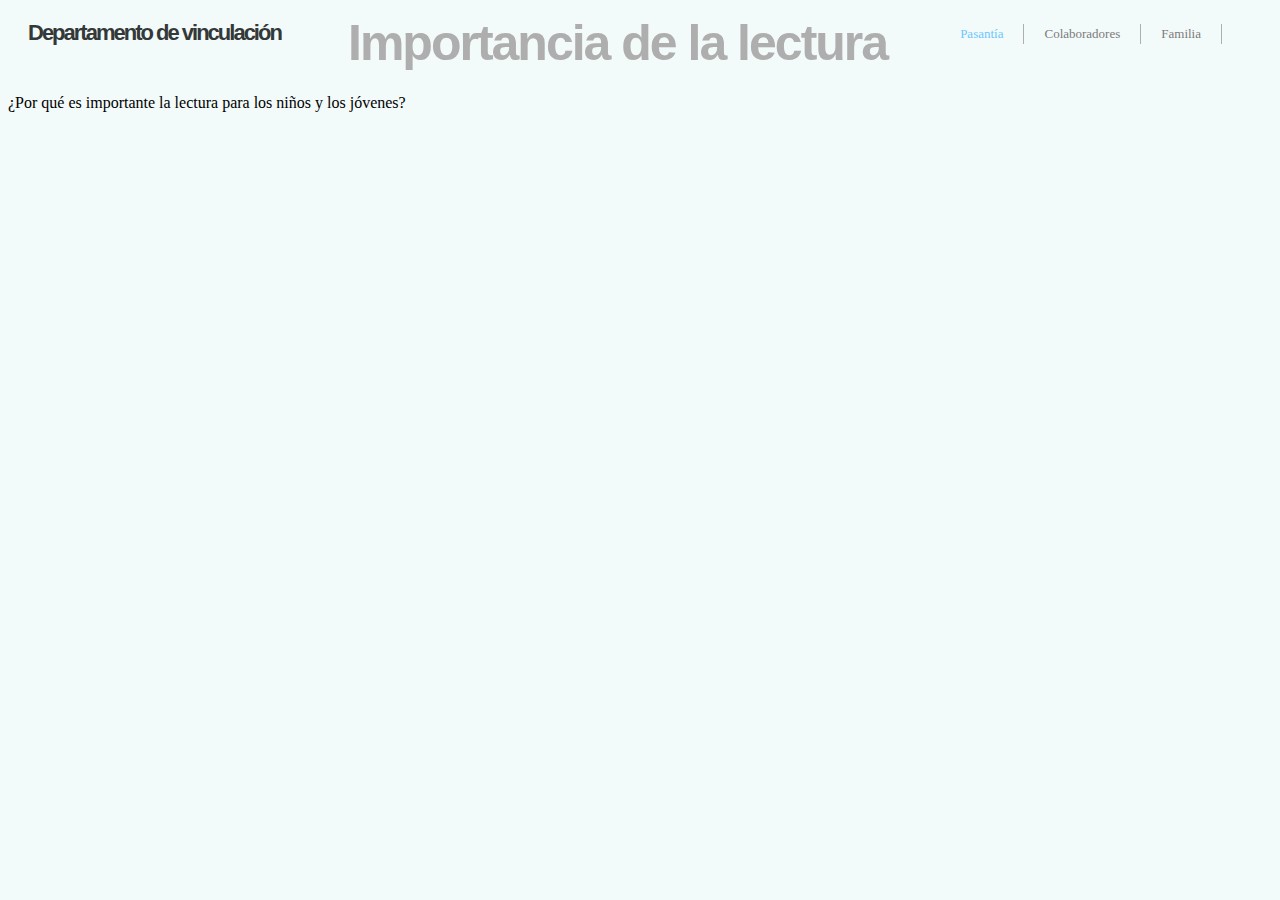
==== colaboradores.html @ df4c438a "Se subió el archivo de estructura" ====
<!DOCTYPE html>
<html lang="en">
<head>
  <meta charset="UTF-8">
  <meta http-equiv="X-UA-Compatible" content="IE=edge">
  <meta name="viewport" content="width=device-width, initial-scale=1.0">
  <link rel="stylesheet" href="CSS/style_colaboradores.css">
  <title>Colaboradores</title>
</head>

<body>

  <!--Menú-->
  <div class="header">
    <div class="logo">
      <h1><a href="index.html"><span>Departamento de vinculación</span></a></h1>
    </div>
    <div class="menu_nav">
      <ul>
        <li class="active"><a href="index.html">Pasantía</a></li>
        <li><a href="#">Colaboradores</a></li>
        <li><a href="#">Familia</a></li>
      </ul>
      
    </div>
    
  </div>
  
  <!--Header-->
  <div class="encabezado2" >
    <h1 class="nom"> Importancia de la lectura </h1>
    <p> ¿Por qué es importante la lectura para los niños y los jóvenes?</p>
 </div>



</body>
</html>
---- CSS/style_colaboradores.css ----
* {
    background-color: #f3fafa;
}

.header {
	padding:0;
	margin:0;
	background:rgb(143, 140, 140);
}


.menu_nav {
	margin:0;
	padding:0 50px 0 0;
	
}

.menu_nav {
	margin:0;
	padding:0 50px 0 0;
	
}
.menu_nav ul {
	list-style:none;
	margin:0;
	padding:16px 0;
	float:right;
	height:20px;
}
.menu_nav ul li {
	margin:0;
	padding:0;
	float:left;
}
.menu_nav ul li a {
	display:block;
	margin:0;
	padding:2px 20px;
	color:#7b7a7a;
	text-decoration:none;
	font-size:13px;
	line-height:16px;
	background:none;
	border-right:1px solid #afafaf;
}
.menu_nav ul li.active a, .menu_nav ul li a:hover {
	text-decoration:none;
	color:#6cc7ff;
}
.sb_menu li a:f{
	text-decoration:none;
	color:#6cc7ff;
}
.logo {
	float:left;
	width:300px;
	height:30px;
	padding:12px 20px 10px;
	margin:0 auto;
}

h1 {
	margin:0;
	padding:0;
	color:#afaeae;
	font:bold 22px/1.2em Arial, Helvetica, sans-serif;
	letter-spacing:-2px;
}
h1 a, h1 a:hover {
	color:#afaeae;
	text-decoration:none;
}
h1 span {
	color:#333939;
}
h1 small {
	padding:0 20px;
	font:normal 12px/1.2em Arial, Helvetica, sans-serif;
	letter-spacing:normal;
}

.encabezado {
    background-image: url("https://seculoxximinas.com.br/fgv/wp-content/uploads/2019/08/motivacao-de-colaboradores-voce-esta-cometendo-estes-erros_1092019956550.png") ;
    height: 350px;
    background-size: cover;
    display: flex;
    flex-direction: column;
    justify-content: center;
    align-items: center;
    color: white;
    font-family: 'Roboto', sans-serif;
}
.nom {
    padding-top: 5px;
    padding-bottom: 5px ;
    font-size: 50px;

}
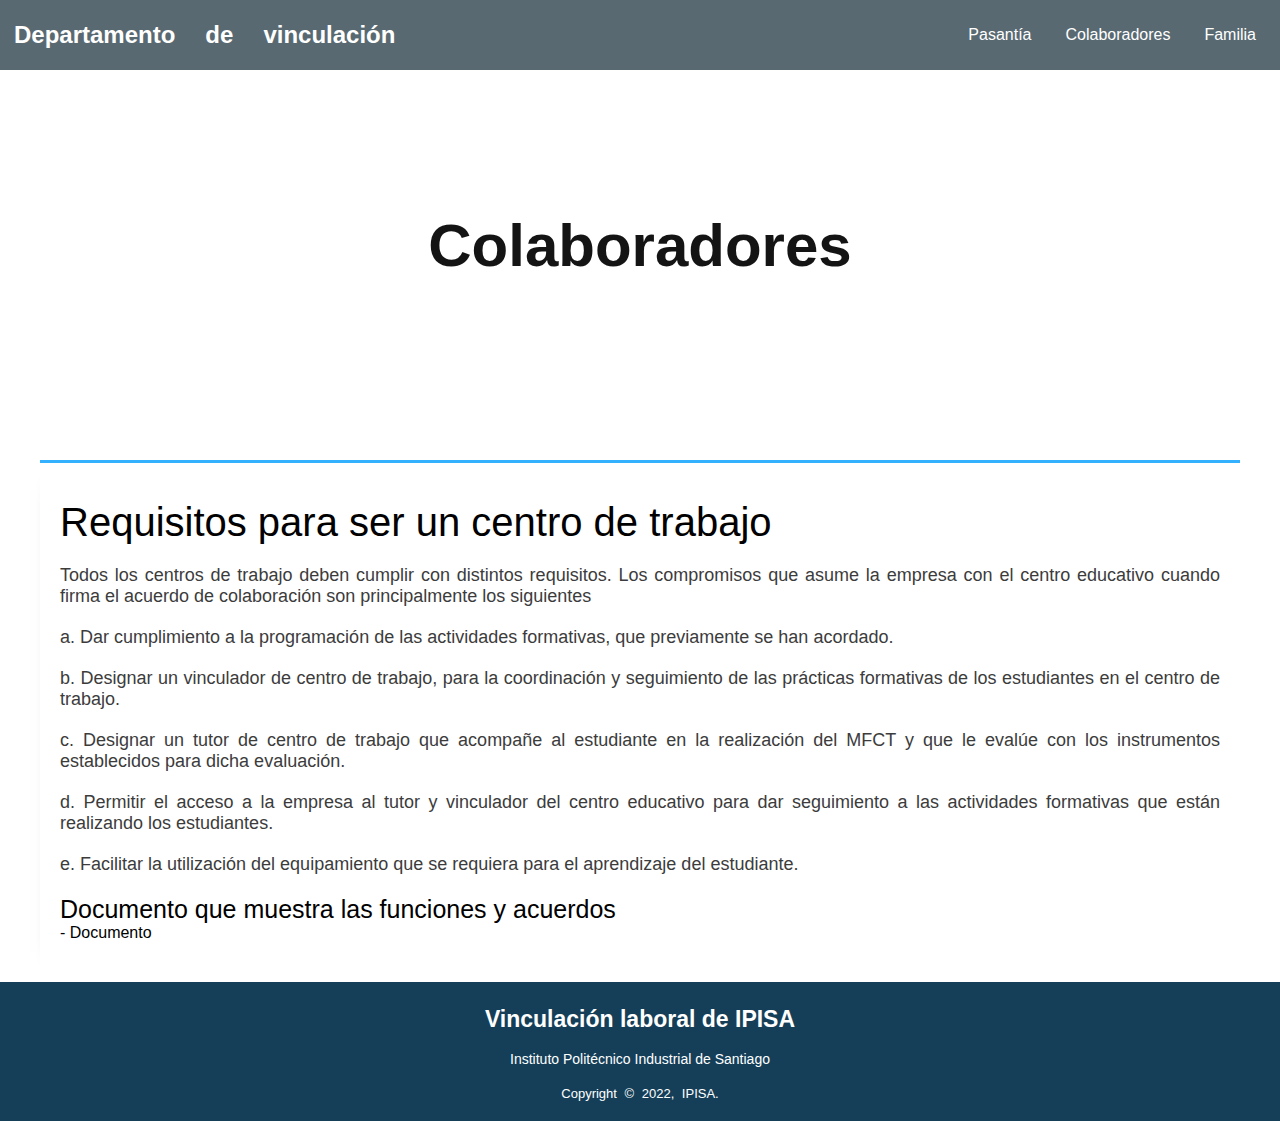
==== commit b7fbf87e: "Se desarrolllaron los archivos colaboradores y familia" ====
--- a/colaboradores.html
+++ b/colaboradores.html
@@ -10,27 +10,69 @@
 
 <body>
 
-  <!--Menú-->
-  <div class="header">
-    <div class="logo">
-      <h1><a href="index.html"><span>Departamento de vinculación</span></a></h1>
+  <header>
+    <!--Menú-->
+    <a href="index.html" class="logo">
+        <!--img src="" class="logo"-->
+        <h2 class="nombre"> Departamento de vinculación </h2>
+    </a>
+
+    <!--Barra de navegación del menú-->
+    <nav>
+        <a href="pasantia.html" class="link">Pasantía</a>
+        <a href="colaboradores.html" class="link">Colaboradores</a>
+        <a href="familia.html" class="link">Familia</a>
+    </nav>
+</header>
+
+<!--Header-->
+<div class="encabezado">
+  <h1 class="nom"> Colaboradores </h1>
+  <p> </p>
+</div>
+
+<div class="contenedor-contenido">
+
+  <article>
+
+      <h2>Requisitos para ser un centro de trabajo</h2>
+
+          <p> Todos los centros de trabajo deben cumplir con distintos requisitos. Los compromisos que asume la empresa con el centro educativo cuando firma el acuerdo
+            de colaboración son principalmente los siguientes </p>
+         
+      <h3></h3>
+
+          <p> a. Dar cumplimiento a la programación de las actividades formativas, que previamente
+            se han acordado.</p>
+          <p>b. Designar un vinculador de centro de trabajo, para la coordinación y seguimiento de
+            las prácticas formativas de los estudiantes en el centro de trabajo. </p>
+          <p>c. Designar un tutor de centro de trabajo que acompañe al estudiante en la realización
+            del MFCT y que le evalúe con los instrumentos establecidos para dicha evaluación. </p>
+          <p>d. Permitir el acceso a la empresa al tutor y vinculador del centro educativo para dar
+            seguimiento a las actividades formativas que están realizando los estudiantes. </p>
+          <p>e. Facilitar la utilización del equipamiento que se requiera para el aprendizaje del
+            estudiante.</p>
+
+          <h3>Documento que muestra las funciones y acuerdos</h3>
+
+          <a class="documento" href="https://drive.google.com/file/d/176lTWf1gdwoO2YJwxPn1_9PQBs4NsAFI/view?usp=sharing">- Documento</a>
+
+  </article>
+
+</div>
+
+  <!--Footer-->
+  <footer>
+    <div class="contenido">
+        <h3>Vinculación laboral de IPISA</h3>
+        <p>Instituto Politécnico Industrial de Santiago</p>
+     
     </div>
-    <div class="menu_nav">
-      <ul>
-        <li class="active"><a href="index.html">Pasantía</a></li>
-        <li><a href="#">Colaboradores</a></li>
-        <li><a href="#">Familia</a></li>
-      </ul>
-      
+
+    <div class="footer-bottom">
+        <p class="copy">Copyright © 2022, IPISA.</p>
     </div>
-    
-  </div>
-  
-  <!--Header-->
-  <div class="encabezado2" >
-    <h1 class="nom"> Importancia de la lectura </h1>
-    <p> ¿Por qué es importante la lectura para los niños y los jóvenes?</p>
- </div>
+</footer>
 
 
 
--- a/CSS/style_colaboradores.css
+++ b/CSS/style_colaboradores.css
@@ -1,98 +1,204 @@
 * {
-    background-color: #f3fafa;
-}
-
-.header {
-	padding:0;
-	margin:0;
-	background:rgb(143, 140, 140);
-}
-
-
-.menu_nav {
-	margin:0;
-	padding:0 50px 0 0;
-	
-}
-
-.menu_nav {
-	margin:0;
-	padding:0 50px 0 0;
-	
-}
-.menu_nav ul {
-	list-style:none;
-	margin:0;
-	padding:16px 0;
-	float:right;
-	height:20px;
-}
-.menu_nav ul li {
-	margin:0;
-	padding:0;
-	float:left;
-}
-.menu_nav ul li a {
-	display:block;
-	margin:0;
-	padding:2px 20px;
-	color:#7b7a7a;
-	text-decoration:none;
-	font-size:13px;
-	line-height:16px;
-	background:none;
-	border-right:1px solid #afafaf;
-}
-.menu_nav ul li.active a, .menu_nav ul li a:hover {
-	text-decoration:none;
-	color:#6cc7ff;
-}
-.sb_menu li a:f{
-	text-decoration:none;
-	color:#6cc7ff;
-}
+    margin:0;
+    padding: 0;
+    box-sizing: border-box;
+}
+
+body {
+    margin: 0;
+}
+
+header {
+    display: flex;
+    min-height: 70px;
+    justify-content: space-between;
+    background: #596972;
+    align-items: center;
+    padding: 9px;
+}
+
 .logo {
-	float:left;
-	width:300px;
-	height:30px;
-	padding:12px 20px 10px;
-	margin:0 auto;
-}
-
-h1 {
-	margin:0;
-	padding:0;
-	color:#afaeae;
-	font:bold 22px/1.2em Arial, Helvetica, sans-serif;
-	letter-spacing:-2px;
-}
-h1 a, h1 a:hover {
-	color:#afaeae;
-	text-decoration:none;
-}
-h1 span {
-	color:#333939;
-}
-h1 small {
-	padding:0 20px;
-	font:normal 12px/1.2em Arial, Helvetica, sans-serif;
-	letter-spacing:normal;
+    display: flex;
+    align-items: center;
+    font-family: 'Asap', sans-serif;
+    font-family: 'Noto Color Emoji', sans-serif;
+    padding-left: 5px;
+}
+
+a {
+    text-decoration: none;
+    color:white;
+    font-family: 'Roboto', sans-serif;
+}
+
+.link {
+    color: white;
+}
+
+nav a {
+    padding-right: 15px;
+    padding-left: 15px;
+    padding-top: 10px;
+    padding-bottom: 10px;
+    border-radius: 20px;
+}
+
+nav a:hover {
+    color: #B5C5D7;
+    background-color: black;
+}
+
+@media (max-width:700px) {
+    
+    header {
+        flex-direction: column;
+    }
+
+    nav {
+        padding: 10px;
+    }
 }
 
 .encabezado {
-    background-image: url("https://seculoxximinas.com.br/fgv/wp-content/uploads/2019/08/motivacao-de-colaboradores-voce-esta-cometendo-estes-erros_1092019956550.png") ;
+    background-image: url("https://seculoxximinas.com.br/fgv/wp-content/uploads/2019/08/motivacao-de-colaboradores-voce-esta-cometendo-estes-erros_1092019956550.png");
     height: 350px;
     background-size: cover;
     display: flex;
     flex-direction: column;
     justify-content: center;
     align-items: center;
+    color: rgb(20, 20, 20);
+    font-family: 'Roboto', sans-serif;
+    font-size: 30px;
+}
+
+.contenedor-contenido {
+    width: 1200px;
+    margin: auto;
+    margin-top: 40px;
+    text-align: justify;
+}
+
+article {
+    width: 100%;
+    padding: 20px;
+    padding-bottom: 40px;
+    box-shadow: -10px 0 20px -30px black;
+    position: relative;
+    border-radius: 6px;
+}
+
+article:before {
+    content:'';
+    width: 100%;
+    height: 3px;
+    position: absolute;
+    top: 0;
+    left: 0;
+    background: #33b1ff ;
+}
+
+article h2 {
+    margin-top: 20px;
+    font-weight: 500;
+    font-size: 40px; 
+    font-family: 'Roboto', sans-serif;
+}
+
+article h3 {
+    margin-top: 20px;
+    font-weight: 500;
+    font-size: 25px; 
+    font-family: 'Roboto', sans-serif;
+}
+
+
+article p {
+    margin-top: 20px;
+    font-size: 18px;
+    color: #3c3c3c;
+    font-family: 'Roboto', sans-serif;
+}
+
+.documento {
+    color: black;
+    margin-top: 25px;
+}
+
+footer {
+    background: #153f59;
+    height: auto;
+    width: 100vw;
+    font-family: 'Asap', sans-serif;
+    padding-top: 27px;
     color: white;
-    font-family: 'Roboto', sans-serif;
-}
-.nom {
-    padding-top: 5px;
-    padding-bottom: 5px ;
-    font-size: 50px;
-
+}
+
+.contenido {
+    display: flex;
+    align-items: center;
+    justify-content: center;
+    flex-direction: column;
+    text-align: center;
+}
+
+.contenido h3 {
+    font-size: 23px;
+    font-weight: 1px;
+    line-height: 21px;
+}
+
+.contenido p{
+    max-width: 500px;
+    margin: 10px auto;
+    line-height: 14px;
+    font-size: 14px;
+    margin-top: 22px;
+}
+
+.iconos {
+    list-style: none;
+    display: flex;
+    align-items: center;
+    justify-content: center;
+    margin: 22px 0 16px 0;
+}
+
+.iconos li {
+    list-style: none;
+    margin: 0 7px;  
+}
+
+.iconos a{
+    text-decoration: none;
+    color: #FFF;
+}
+
+.iconos a i{
+    font-size: 24px;
+    transition: color .4s ease;
+}
+
+.iconos a:hover i {
+    color: #B5C5D7;
+}
+
+.footer-bottom {
+    background: #153f59;
+    width: 100vw;
+    padding: 10px 0;
+    text-align: center;
+}
+
+.footer-bottom p {
+    font-size: 13px;
+    word-spacing: 4px;
+}
+
+::-webkit-scrollbar {
+    display: none;
+}
+
+.copy {
+    margin-bottom: 10px;
 }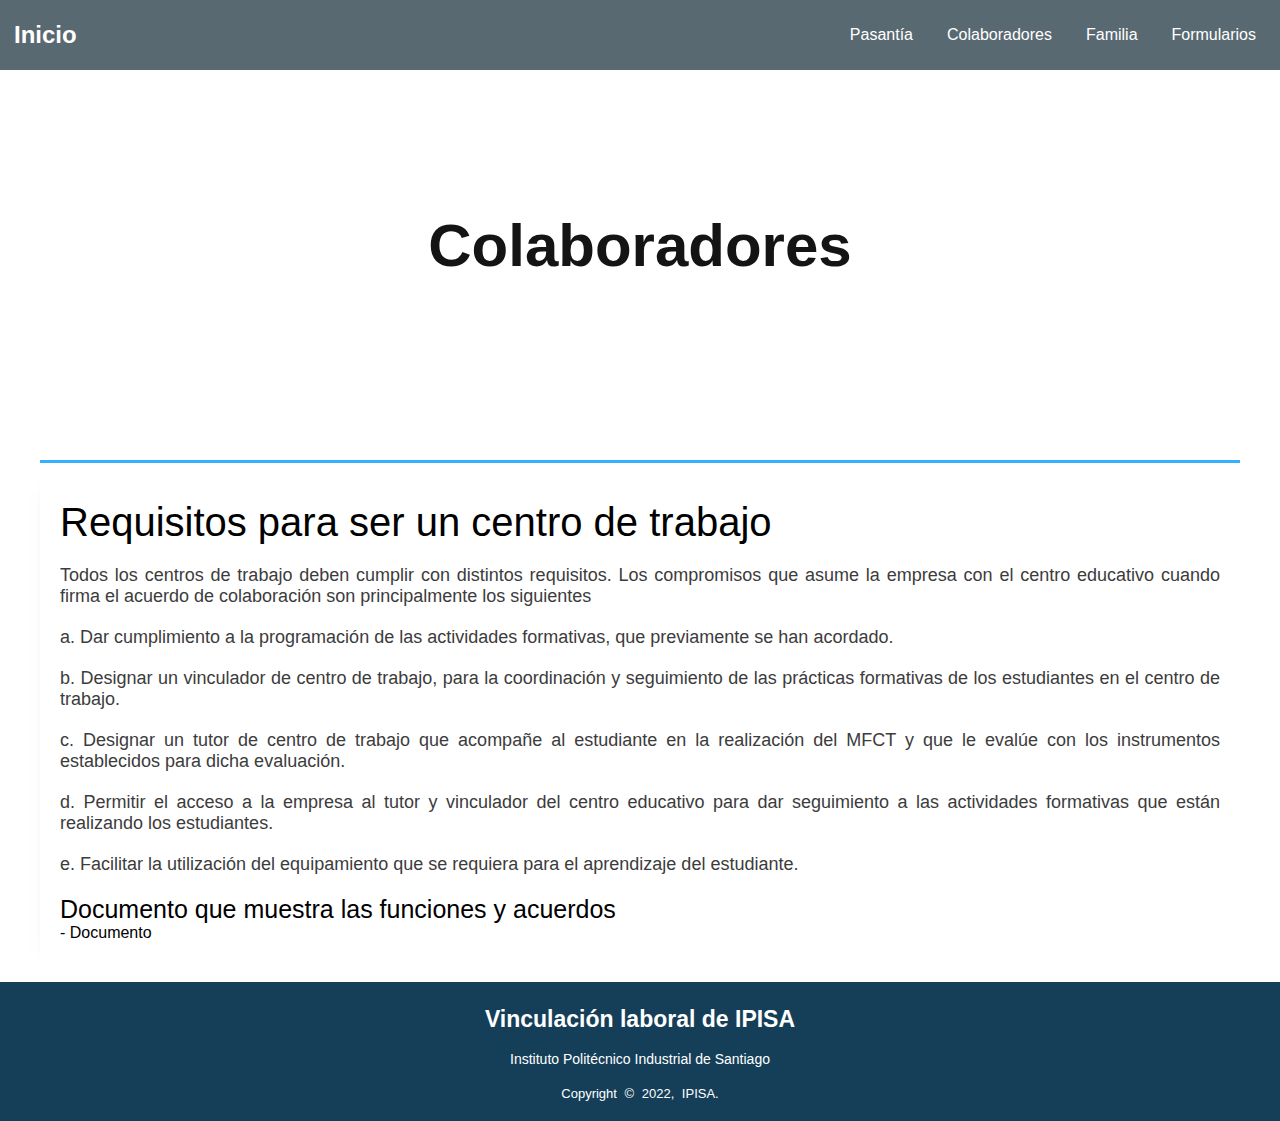
==== commit e3f8e0be: "Se modificaron ciertos archivos" ====
--- a/colaboradores.html
+++ b/colaboradores.html
@@ -12,9 +12,9 @@
 
   <header>
     <!--Menú-->
-    <a href="index.html" class="logo">
+    <a href="inicio.html" class="logo">
         <!--img src="" class="logo"-->
-        <h2 class="nombre"> Departamento de vinculación </h2>
+        <h2 class="nombre"> Inicio </h2>
     </a>
 
     <!--Barra de navegación del menú-->
@@ -22,6 +22,7 @@
         <a href="pasantia.html" class="link">Pasantía</a>
         <a href="colaboradores.html" class="link">Colaboradores</a>
         <a href="familia.html" class="link">Familia</a>
+        <a href="formularios.html" class="link">Formularios</a>
     </nav>
 </header>
 
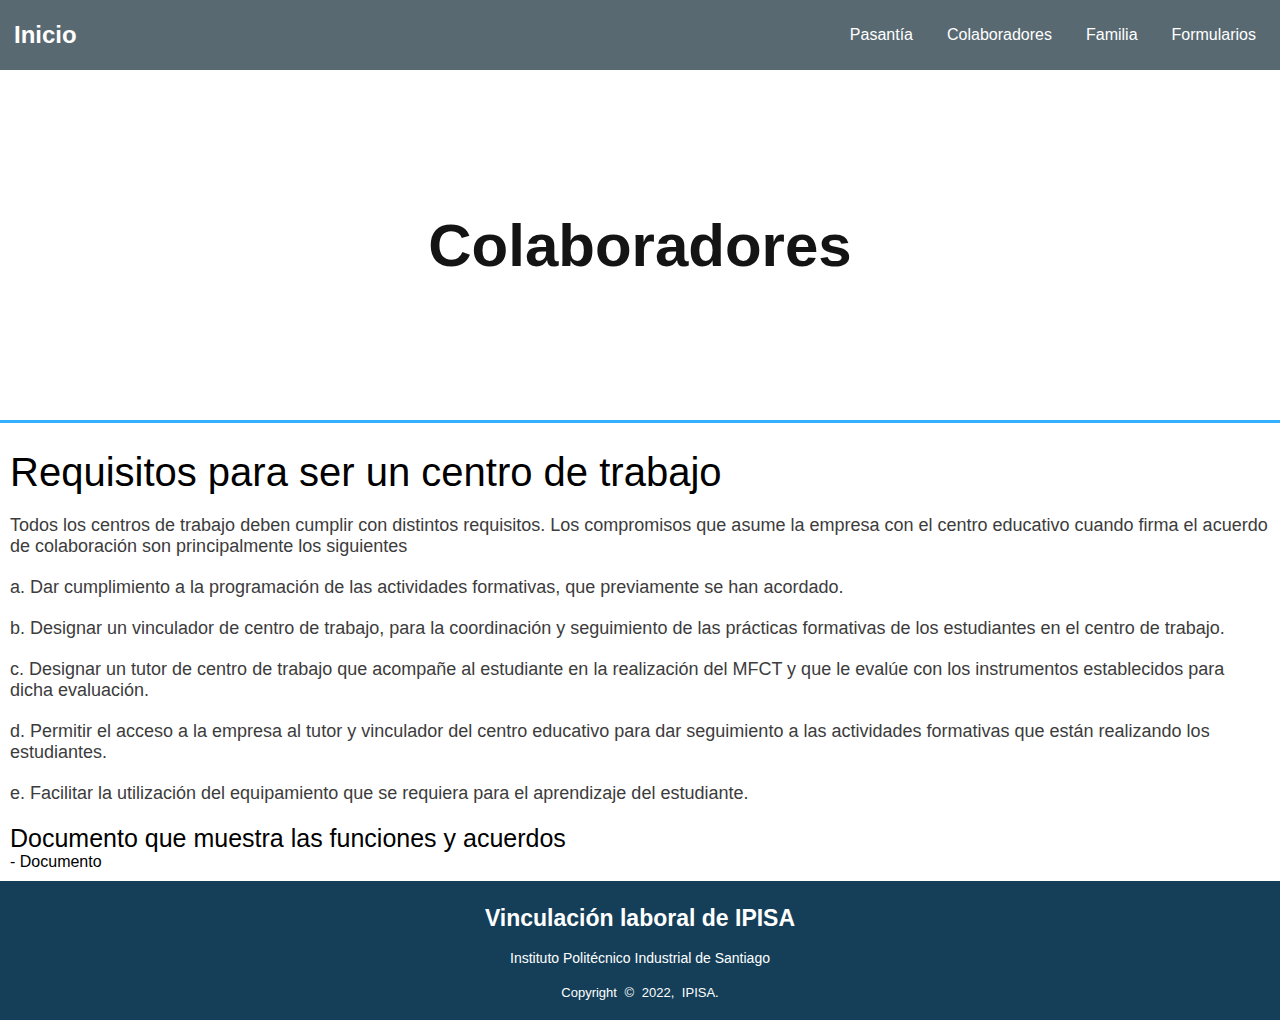
==== commit fa0f2c6b: "Se hicieron cambios para que la página sea responsive" ====
--- a/colaboradores.html
+++ b/colaboradores.html
@@ -4,6 +4,7 @@
   <meta charset="UTF-8">
   <meta http-equiv="X-UA-Compatible" content="IE=edge">
   <meta name="viewport" content="width=device-width, initial-scale=1.0">
+  <link href="https://cdn.jsdelivr.net/npm/bootstrap@5.2.2/dist/css/bootstrap.min.css" rel="stylesheet" integrity="sha384-Zenh87qX5JnK2Jl0vWa8Ck2rdkQ2Bzep5IDxbcnCeuOxjzrPF/et3URy9Bv1WTRi" crossorigin="anonymous">
   <link rel="stylesheet" href="CSS/style_colaboradores.css">
   <title>Colaboradores</title>
 </head>
@@ -32,16 +33,19 @@
   <p> </p>
 </div>
 
-<div class="contenedor-contenido">
 
-  <article>
+<div class="card">
+ 
+  <div class="card-body">
 
+  <article style="padding: 10px;">
+
+   
       <h2>Requisitos para ser un centro de trabajo</h2>
 
           <p> Todos los centros de trabajo deben cumplir con distintos requisitos. Los compromisos que asume la empresa con el centro educativo cuando firma el acuerdo
             de colaboración son principalmente los siguientes </p>
          
-      <h3></h3>
 
           <p> a. Dar cumplimiento a la programación de las actividades formativas, que previamente
             se han acordado.</p>
@@ -54,13 +58,17 @@
           <p>e. Facilitar la utilización del equipamiento que se requiera para el aprendizaje del
             estudiante.</p>
 
+          
+
           <h3>Documento que muestra las funciones y acuerdos</h3>
 
-          <a class="documento" href="https://drive.google.com/file/d/176lTWf1gdwoO2YJwxPn1_9PQBs4NsAFI/view?usp=sharing">- Documento</a>
+          <a class="documento" href="https://drive.google.com/file/d/176lTWf1gdwoO2YJwxPn1_9PQBs4NsAFI/view?usp=sharing" target="_blank">- Documento</a>
+
+        </div>
 
   </article>
+  </div>
 
-</div>
 
   <!--Footer-->
   <footer>
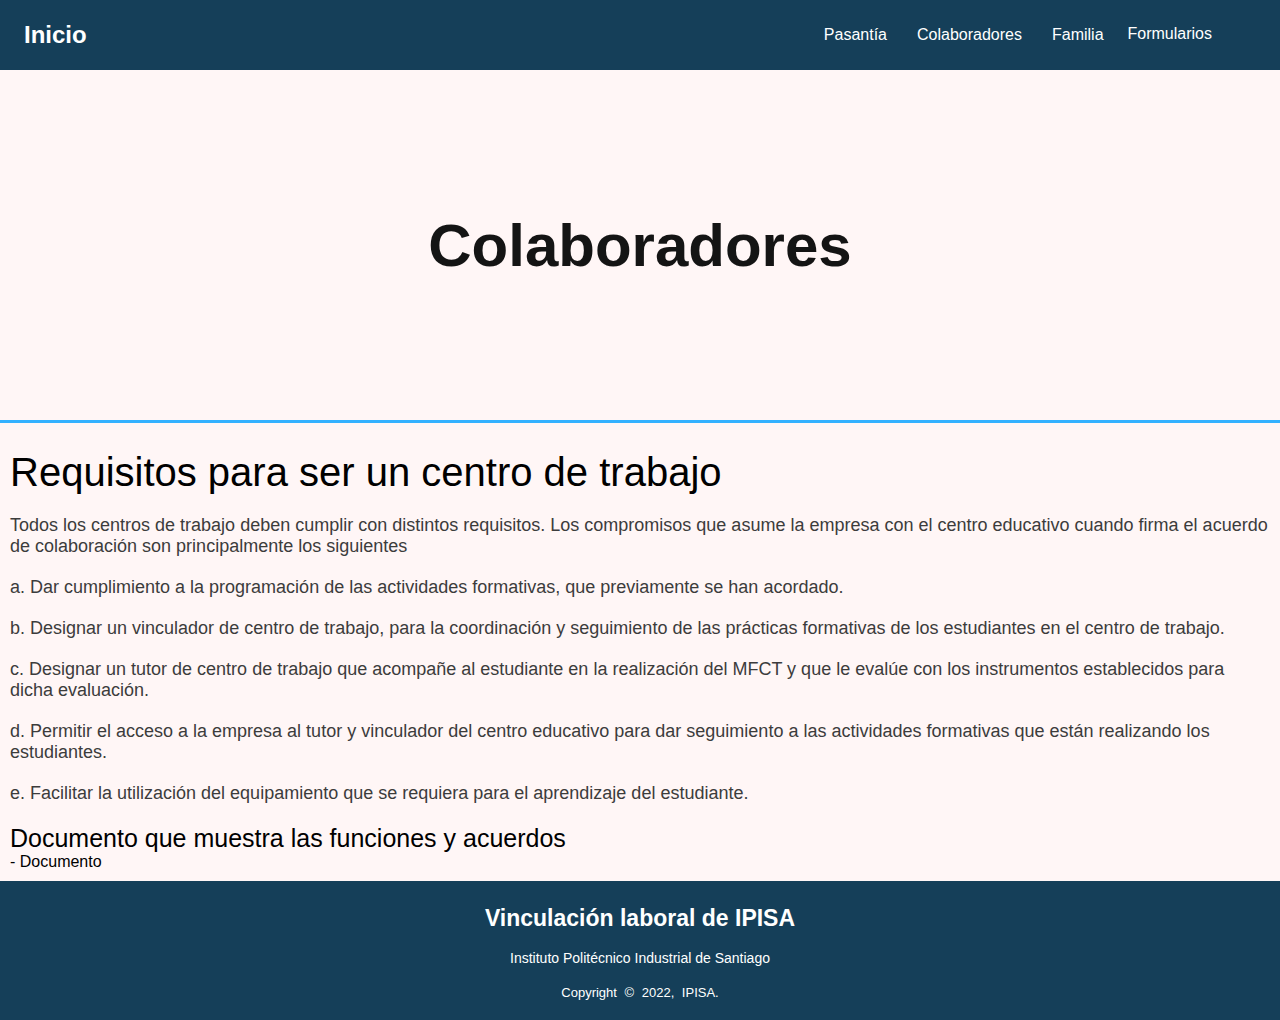
==== commit 6159cea2: "Se agregó el menú a las páginas" ====
--- a/colaboradores.html
+++ b/colaboradores.html
@@ -6,6 +6,7 @@
   <meta name="viewport" content="width=device-width, initial-scale=1.0">
   <link href="https://cdn.jsdelivr.net/npm/bootstrap@5.2.2/dist/css/bootstrap.min.css" rel="stylesheet" integrity="sha384-Zenh87qX5JnK2Jl0vWa8Ck2rdkQ2Bzep5IDxbcnCeuOxjzrPF/et3URy9Bv1WTRi" crossorigin="anonymous">
   <link rel="stylesheet" href="CSS/style_colaboradores.css">
+ 
   <title>Colaboradores</title>
 </head>
 
@@ -20,10 +21,18 @@
 
     <!--Barra de navegación del menú-->
     <nav>
-        <a href="pasantia.html" class="link">Pasantía</a>
-        <a href="colaboradores.html" class="link">Colaboradores</a>
-        <a href="familia.html" class="link">Familia</a>
-        <a href="formularios.html" class="link">Formularios</a>
+      <ul class="menu-horizontal">
+        <a href="pasantia.html" class="link a">Pasantía</a>
+        <a href="colaboradores.html" class="link a">Colaboradores</a>
+        <a href="familia.html" class="link a">Familia</a>
+        <li><a href="#" >Formularios</a>
+        <ul class="menu-vertical">
+          <li><a href="frm_alumno.php">Alumno</a></li>
+          <li><a href="frm_vacantes.php">Vacantes</a></li>
+          <li><a href="form_empresa.php">Empresas</a></li>
+        </ul>
+      </li>
+      </ul>
     </nav>
 </header>
 
--- a/CSS/style_colaboradores.css
+++ b/CSS/style_colaboradores.css
@@ -1,63 +1,107 @@
-* {
-    margin:0;
-    padding: 0;
-    box-sizing: border-box;
-}
-
-body {
-    margin: 0;
-}
-
-header {
-    display: flex;
-    min-height: 70px;
-    justify-content: space-between;
-    background: #596972;
-    align-items: center;
-    padding: 9px;
-}
-
-.logo {
-    display: flex;
-    align-items: center;
-    font-family: 'Asap', sans-serif;
-    font-family: 'Noto Color Emoji', sans-serif;
-    padding-left: 5px;
-}
-
-a {
-    text-decoration: none;
-    color:white;
-    font-family: 'Roboto', sans-serif;
-}
-
-.link {
-    color: white;
-}
-
-nav a {
-    padding-right: 15px;
-    padding-left: 15px;
-    padding-top: 10px;
-    padding-bottom: 10px;
-    border-radius: 20px;
-}
-
-nav a:hover {
-    color: #B5C5D7;
-    background-color: black;
-}
-
-@media (max-width:700px) {
+
+    * {
+        margin:0;
+        padding: 0;
+        box-sizing: border-box;
+    }
+    
+    body {
+        margin: 0;
+        background-color: #fff6f6 !important;
+    }
     
     header {
-        flex-direction: column;
-    }
-
-    nav {
+        display: flex;
+        min-height: 70px;
+        justify-content: space-between;
+        background: #153f59 !important;
+        align-items: center;
+        padding: 9px;
+    }
+    
+    .nombre {
         padding: 10px;
-    }
-}
+        color: white;
+    
+    }
+    
+    .logo {
+        display: flex;
+        align-items: center;
+        font-family: 'Roboto', sans-serif;
+        font-family: 'Roboto', sans-serif;
+        padding-left: 5px;
+    }
+    
+    a {
+        text-decoration: none !important;
+        color:white;
+        font-family: 'Roboto', sans-serif;
+    }
+    
+    .link {
+        color: white;
+    }
+    
+    nav a {
+        padding-right: 15px;
+        padding-left: 15px;
+        padding-top: 10px;
+        padding-bottom: 10px;
+        border-radius: 20px;
+    }
+    
+    nav a:hover {
+        color: #B5C5D7;
+       
+        
+    }
+    
+    @media (max-width:700px) {
+        
+        header {
+            flex-direction: column;
+        }
+    
+        nav {
+            padding: 10px;
+        }
+    }
+    
+    .menu-horizontal{
+        list-style: none;
+        display: flex;
+        justify-content: space-around;
+        margin-right: 50px;
+    
+    }
+    
+    .menu-horizontal > li > a {
+        display: block;
+        padding: 9px;
+        color: white;
+        text-decoration: none;
+    
+    }
+    .menu-vertical {
+        position: absolute;
+        display: none;
+        list-style: none;
+        width: 150px;
+        z-index: 100 !important; 
+        background-color:#153f59;
+       
+    }
+    .menu-horizontal li:hover .menu-vertical {
+        display: block;
+    }
+    
+    
+    .menu-vertical li a {
+        display: block;
+        color: white;
+        text-decoration: none;
+    }
 
 .encabezado {
     background-image: url("https://seculoxximinas.com.br/fgv/wp-content/uploads/2019/08/motivacao-de-colaboradores-voce-esta-cometendo-estes-erros_1092019956550.png");
